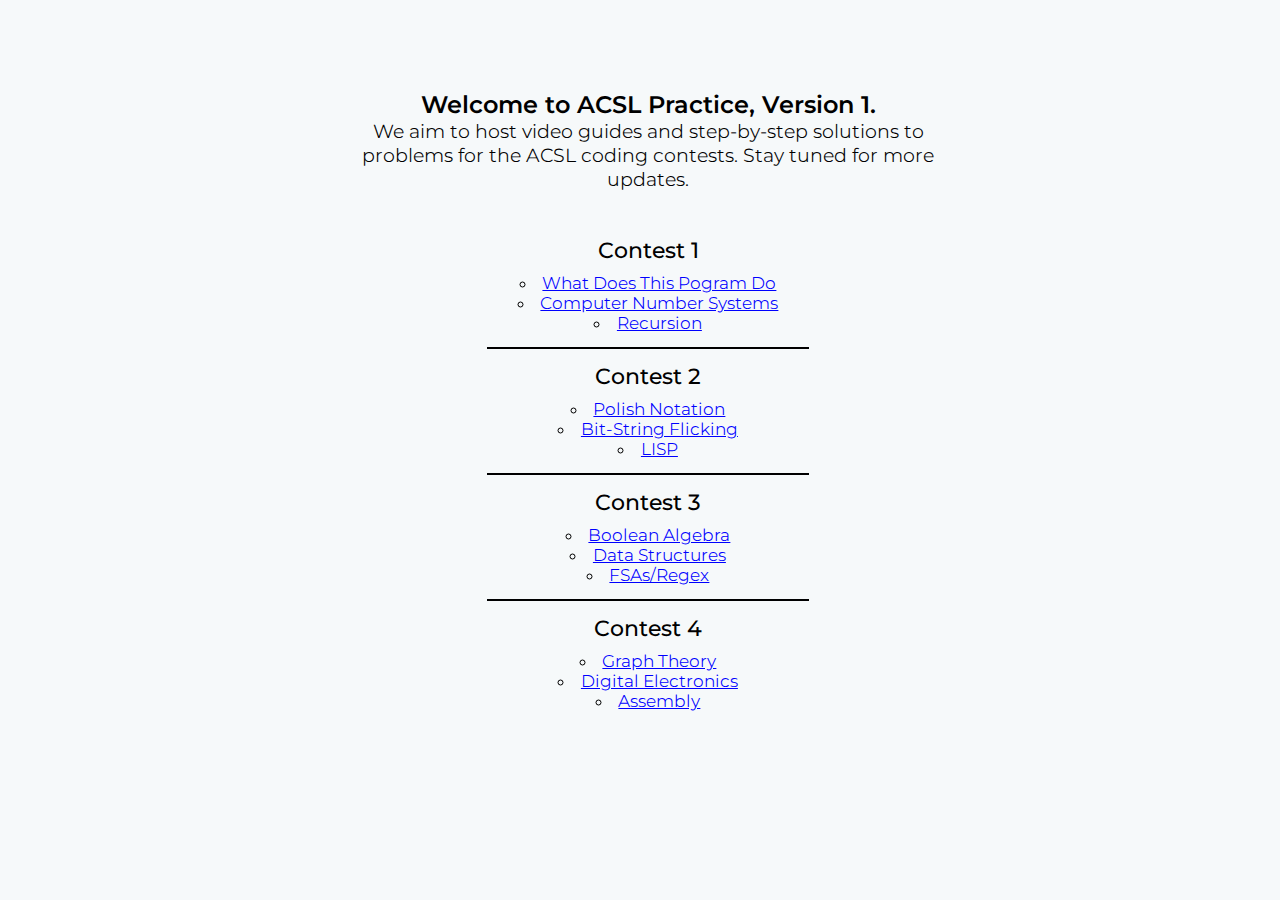
==== index.html @ bcb3b294 "Add files via upload" ====
<!DOCTYPE html>
<html lang="en">
<head>
    <meta charset="UTF-8">
    <meta name="viewport" content="width=device-width, initial-scale=1.0">
    <title>Document</title>
    <link rel="stylesheet" href="styles.css">
    <style>
        @import url('https://fonts.googleapis.com/css2?family=Montserrat:ital,wght@0,100..900;1,100..900&display=swap');
    </style>


</head>
<body>
    
    <div class="main">
        <div class="title">Welcome to ACSL Practice, Version 1.</div>
        <div class="subtitle">
            We aim to host video guides and step-by-step solutions to problems for the ACSL coding contests. Stay tuned for more updates. 
        </div>
        <div>
            <ul class="full_list">
                <li class="contest_li">
                    <p >Contest 1</p>
                    <ul class="contest_topics">
                        <li><a href="/contests/one/whatdoesthisprogramdo.html">What Does This Pogram Do</a></li>
                        <li><a href="/contests/one/numbersystems.html">Computer Number Systems</a></li>
                        <li><a href="contests/one/recursion.html">Recursion</a></li>
                    </ul>
                </li>
                <hr>
                <li class="contest_li">
                    <p>Contest 2</p>
                    <ul class="contest_topics">
                        <li><a href="contests/two/polishnotation.html">Polish Notation</a></li>
                        <li><a href="contests/two/bitstringflicking.html">Bit-String Flicking</a></li>
                        <li><a href="contests/two/LISP.html">LISP</a></li>
                    </ul>
                </li>
                <hr>
                <li class="contest_li">
                    <p>Contest 3</p>
                    <ul class="contest_topics">
                        <li><a href="contests/three/boolgebra.html">Boolean Algebra</a></li>
                        <li><a href="contests/three/datastructures.html">Data Structures</a></li>
                        <li><a href="contests/three/fsas_regex.html">FSAs/Regex</a></li>
                    </ul>
                </li>
                <hr>
                <li class="contest_li">
                    <p>Contest 4</p>
                    <ul class="contest_topics">
                        <li><a href="contests/four/graph_theory.html">Graph Theory</a></li>
                        <li><a href="contests/four/digital_electronics.html">Digital Electronics</a></li>
                        <li><a href="contests/four/assembly.html">Assembly</a></li>
                    </ul>
                </li>
                
            </ul>

        </div>
    </div>

</body>
</html>
---- styles.css ----
html{
    /* background-color: green; */
    font-family: "Montserrat", sans-serif;
    font-weight: 350;
    background-color: rgb(246, 249, 250);
}
a{
    color: blue;
}
body{
    width: 100vw;
    overflow-x: hidden;
    /* font-size: 40px; */
    scrollbar-gutter: stable both-edges;

}
.main{
    width: 50vw;
    margin-left: auto;
    margin-right: auto;
    margin-top: 10vh;
    /* background-color: blue; */
    justify-content: center;
    text-align: center;

}
.title{
    font-size: x-large;
    font-weight: 600;
}
.subtitle{
    font-size: larger;
    margin-bottom: 5vh;
}
.full_list{
    list-style: none;
    padding: 0;
}
.contest_li{
    margin: 1.5vh 0;
}
.contest_li p{
    margin: 0;
    font-size: 140%;
    font-weight: 500;
    margin-bottom: 1vh;
}
.contest_topics{
    list-style-position: inside;
    text-align: center;
    padding: 0;
    font-size: 105%;
}
.content_heading{
    font-size: 140%;
}
hr{
    /* background-color: black; */
    border: 1px solid black;
    margin: 0 auto;
    max-width: 50%;
 
}
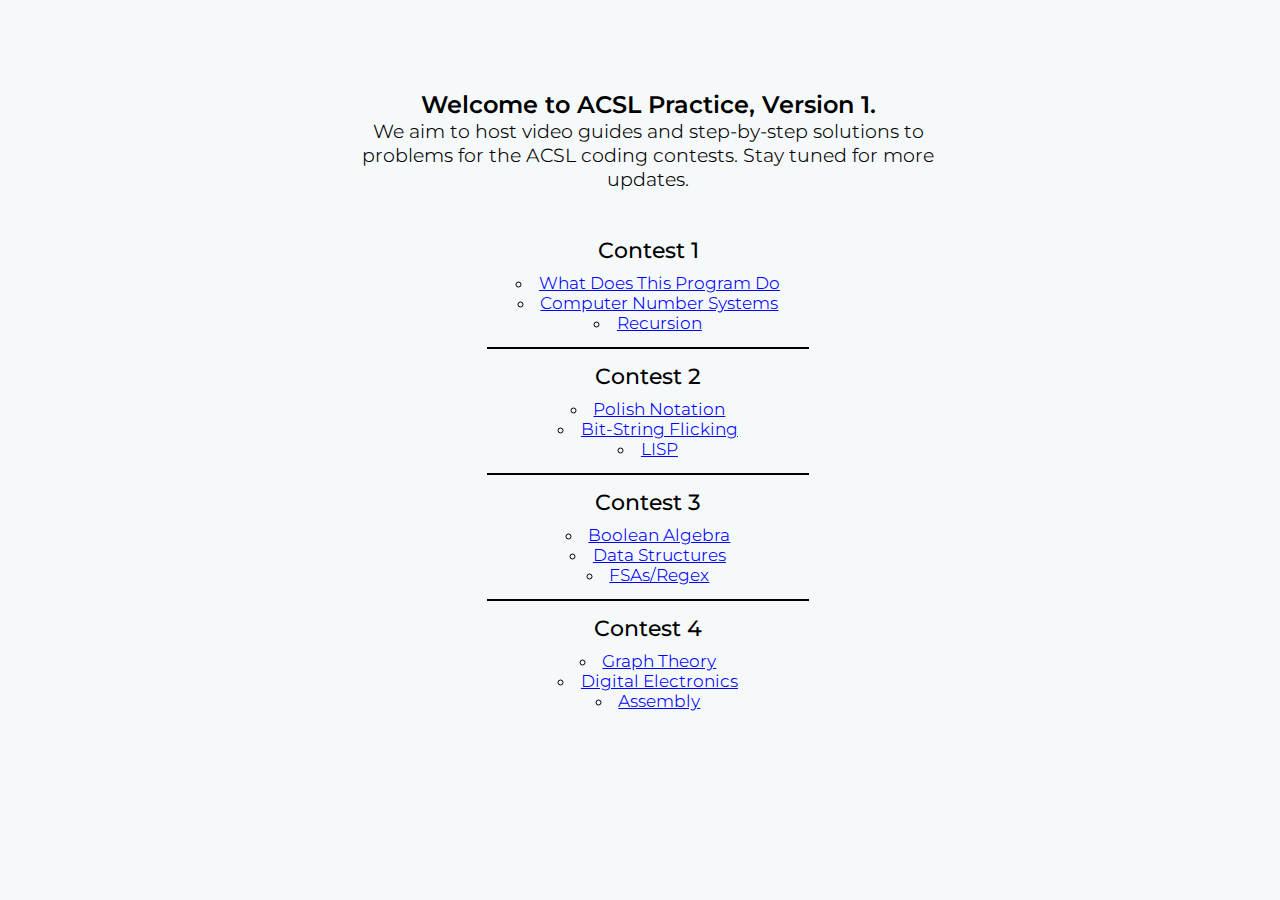
==== commit ecb722cd: "Update index.html" ====
--- a/index.html
+++ b/index.html
@@ -23,7 +23,7 @@
                 <li class="contest_li">
                     <p >Contest 1</p>
                     <ul class="contest_topics">
-                        <li><a href="/contests/one/whatdoesthisprogramdo.html">What Does This Pogram Do</a></li>
+                        <li><a href="/contests/one/whatdoesthisprogramdo.html">What Does This Program Do</a></li>
                         <li><a href="/contests/one/numbersystems.html">Computer Number Systems</a></li>
                         <li><a href="contests/one/recursion.html">Recursion</a></li>
                     </ul>
@@ -62,4 +62,4 @@
     </div>
 
 </body>
-</html>+</html>
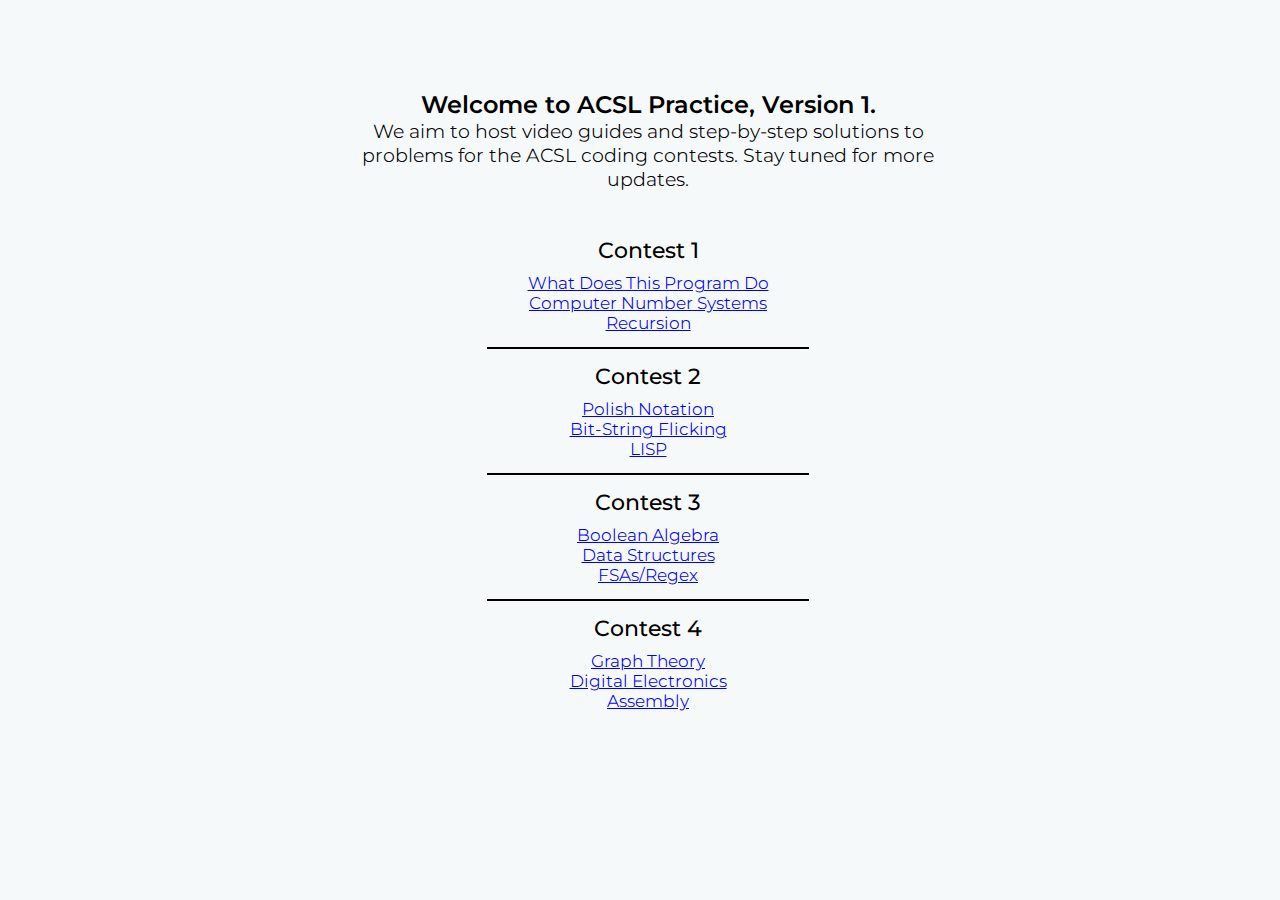
==== commit 272d8050: "Added Page Titles" ====
--- a/index.html
+++ b/index.html
@@ -8,7 +8,7 @@
     <style>
         @import url('https://fonts.googleapis.com/css2?family=Montserrat:ital,wght@0,100..900;1,100..900&display=swap');
     </style>
-
+    <title>ACSL Practice</title>
 
 </head>
 <body>
--- a/styles.css
+++ b/styles.css
@@ -47,6 +47,7 @@
 }
 .contest_topics{
     list-style-position: inside;
+    list-style-type: none;
     text-align: center;
     padding: 0;
     font-size: 105%;
@@ -61,3 +62,15 @@
     max-width: 50%;
  
 }
+
+@media only screen and (max-width: 730px){
+    .main{
+        width: 95vw;
+        margin-left: auto;
+        margin-right: auto;
+        margin-top: 10vh;
+        /* background-color: blue; */
+        justify-content: center;
+        text-align: center;
+    }
+}
